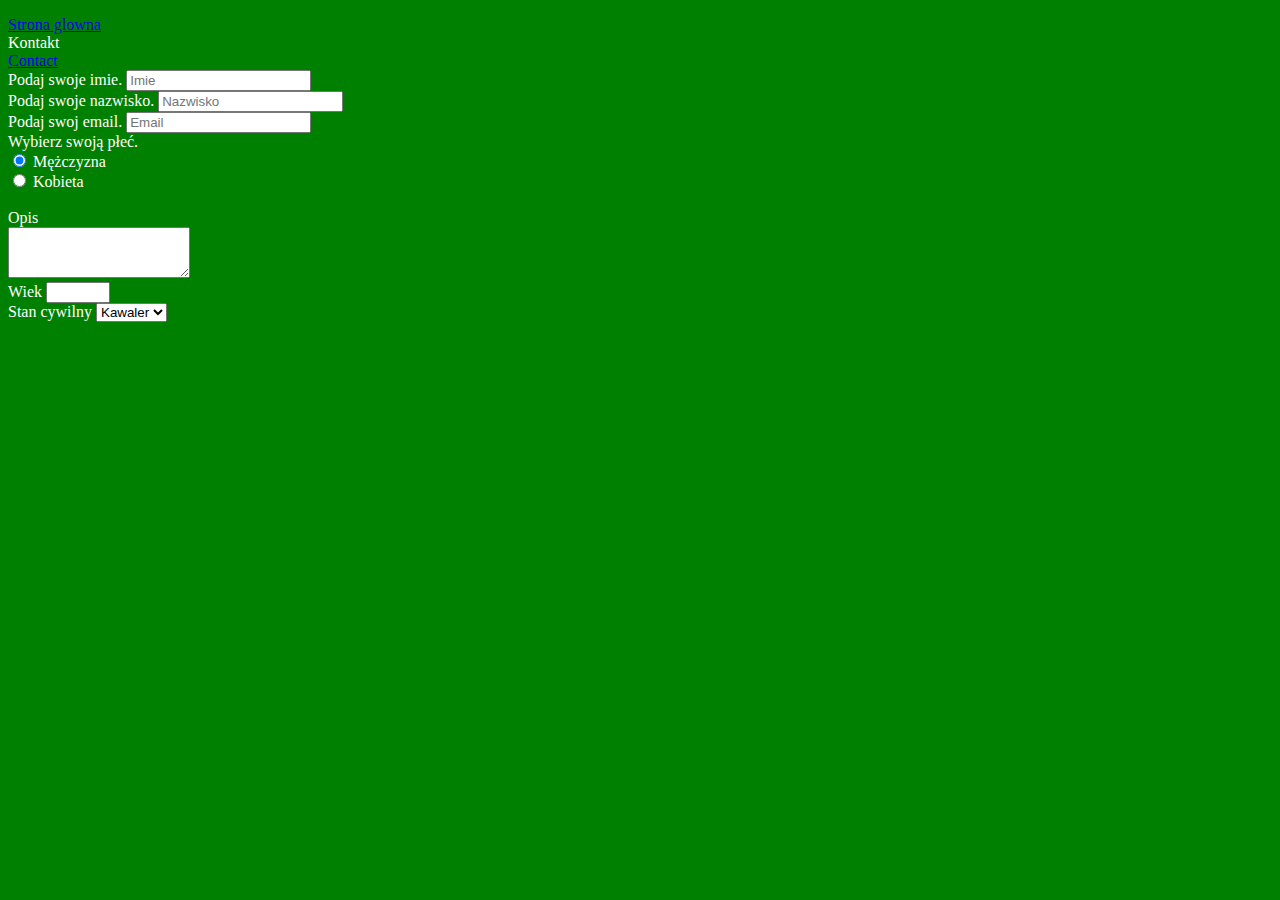
==== contact.html @ f184b80a "Add files via upload" ====
<!DOCTYPE html>
<html lang="en">
<head>
    <meta charset="UTF-8">
    <title>Title</title>
    <link rel="stylesheet" href="https://stackpath.bootstrapcdn.com/bootstrap/4.1.3/css/bootstrap.min.css" integrity="sha384-MCw98/SFnGE8fJT3GXwEOngsV7Zt27NXFoaoApmYm81iuXoPkFOJwJ8ERdknLPMO" crossorigin="anonymous">
    <link rel="stylesheet" href="style.css">
</head>

<body class="contact-bg">
<div class=""container-fluid contact-bg">
<ul>

</ul>
<a><a href="index.html">Strona glowna</a></li>
    <li>Kontakt</li>
    <li><a href="contact.html">Contact<a/></li>
</ul>



<form>
    <div class="form-group">
        <label for="imie">Podaj swoje imie.</label>
        <input type="email" class="form-control" id="imie" placeholder="Imie">
    </div>
    <div class="form-group">
        <label for="nazwisko">Podaj swoje nazwisko.</label>
        <input type="email" class="form-control" id="nazwisko" placeholder="Nazwisko">
    </div>
    <div class="form-group">
        <label for="email">Podaj swoj email.</label>
        <input type="email" class="form-control" id="email" placeholder="Email">
    </div>
    <label for="Płeć">Wybierz swoją płeć.</label>
    <div class="form-check">
        <input class="form-check-input" type="radio" name="exampleRadios" id="Płeć" value="option1" checked>
        <label class="form-check-label" for="Płeć">
            Mężczyzna
        </label>
    </div>
    <div class="form-check">
        <input class="form-check-input" type="radio" name="exampleRadios" id="exampleRadios2" value="option2">
        <label class="form-check-label" for="exampleRadios2">
            Kobieta
        </label>
    </div>

    </div>
    <div class="form-group">
        <br><label for="Opis">Opis</label></br>
        <textarea class="form-control" id="Opis" rows="3"></textarea>
      </div>

    <label for ="age">Wiek</label>
    <input type="number" name="age" id="age" min="15"   max="100" />

    <div class="form-group">
        Stan cywilny
        <select class="form-control form-control-sm">
            <option>Kawaler</option>
            <option>Panna</option>
        </select>

    </div>
    </fieldset>
                                                    




</form>
</div>

</body>
</html>
---- style.css ----
body{
    background:green;
    color:white;
}
ul { background: black;
}

ul li{
    display: inline;
}
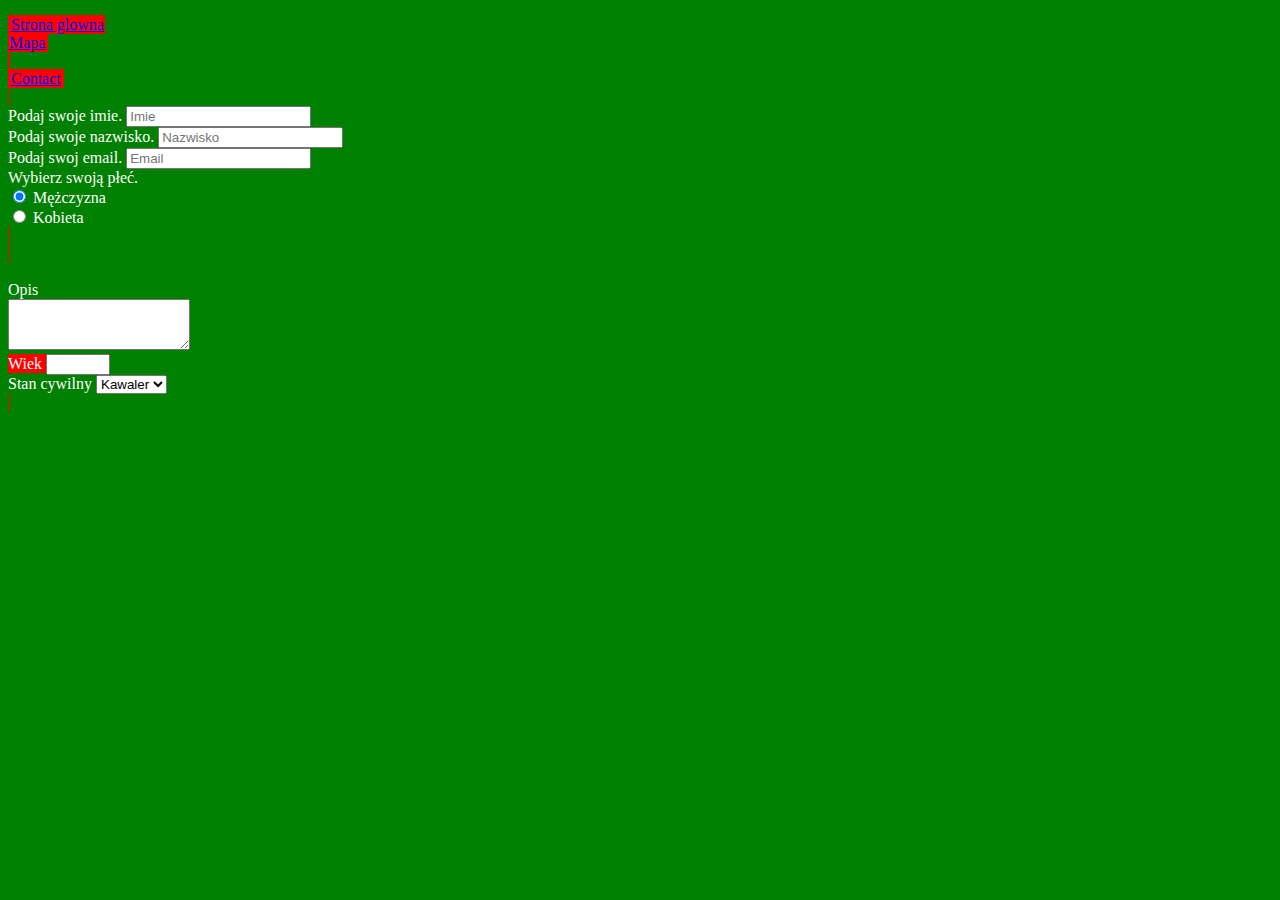
==== commit 28d8264b: "dodanie mapy" ====
--- a/contact.html
+++ b/contact.html
@@ -13,7 +13,7 @@
 
 </ul>
 <a><a href="index.html">Strona glowna</a></li>
-    <li>Kontakt</li>
+    <li><a href="map.html">Mapa<a/></li>
     <li><a href="contact.html">Contact<a/></li>
 </ul>
 
--- a/style.css
+++ b/style.css
@@ -7,4 +7,16 @@
 
 ul li{
     display: inline;
+}
+a{background-color: red;
+transition: all 1s;
+padding:1px;
+}
+
+a:hover{
+    background-color: pink;
+}
+iframe{
+
+    width: 100%;
 }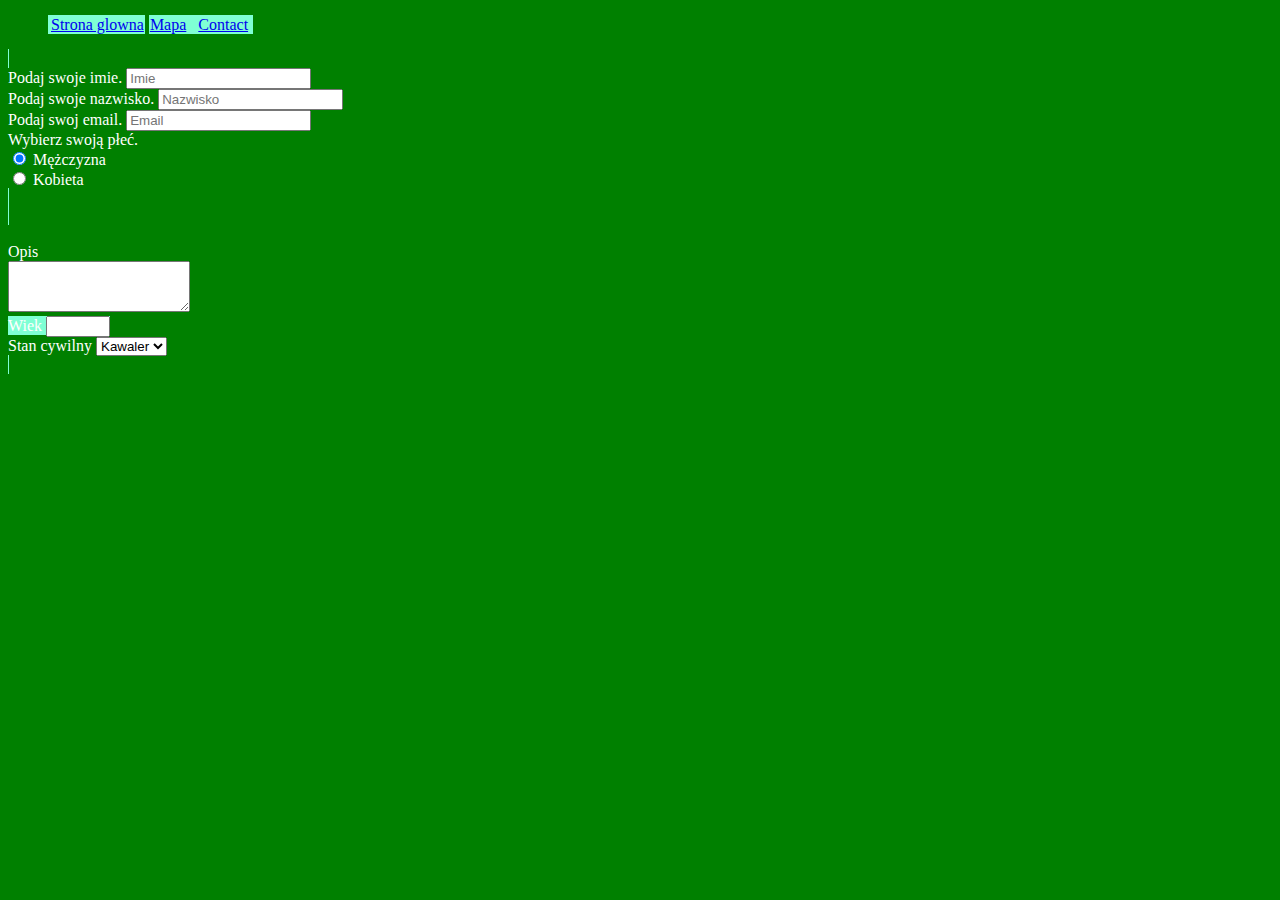
==== commit 8ebc6c8b: "dokończenie zadanie 3" ====
--- a/contact.html
+++ b/contact.html
@@ -9,13 +9,11 @@
 
 <body class="contact-bg">
 <div class=""container-fluid contact-bg">
-<ul>
-
-</ul>
-<a><a href="index.html">Strona glowna</a></li>
+<ul><a><a href="index.html">Strona glowna</a></li>
     <li><a href="map.html">Mapa<a/></li>
     <li><a href="contact.html">Contact<a/></li>
 </ul>
+
 
 
 
--- a/style.css
+++ b/style.css
@@ -2,19 +2,22 @@
     background:green;
     color:white;
 }
-ul { background: black;
+ul { background: green;
 }
+
 
 ul li{
     display: inline;
+
 }
-a{background-color: red;
+
+a{background-color:  aquamarine;
 transition: all 1s;
 padding:1px;
 }
 
 a:hover{
-    background-color: pink;
+    background-color: pink, color: green;
 }
 iframe{
 
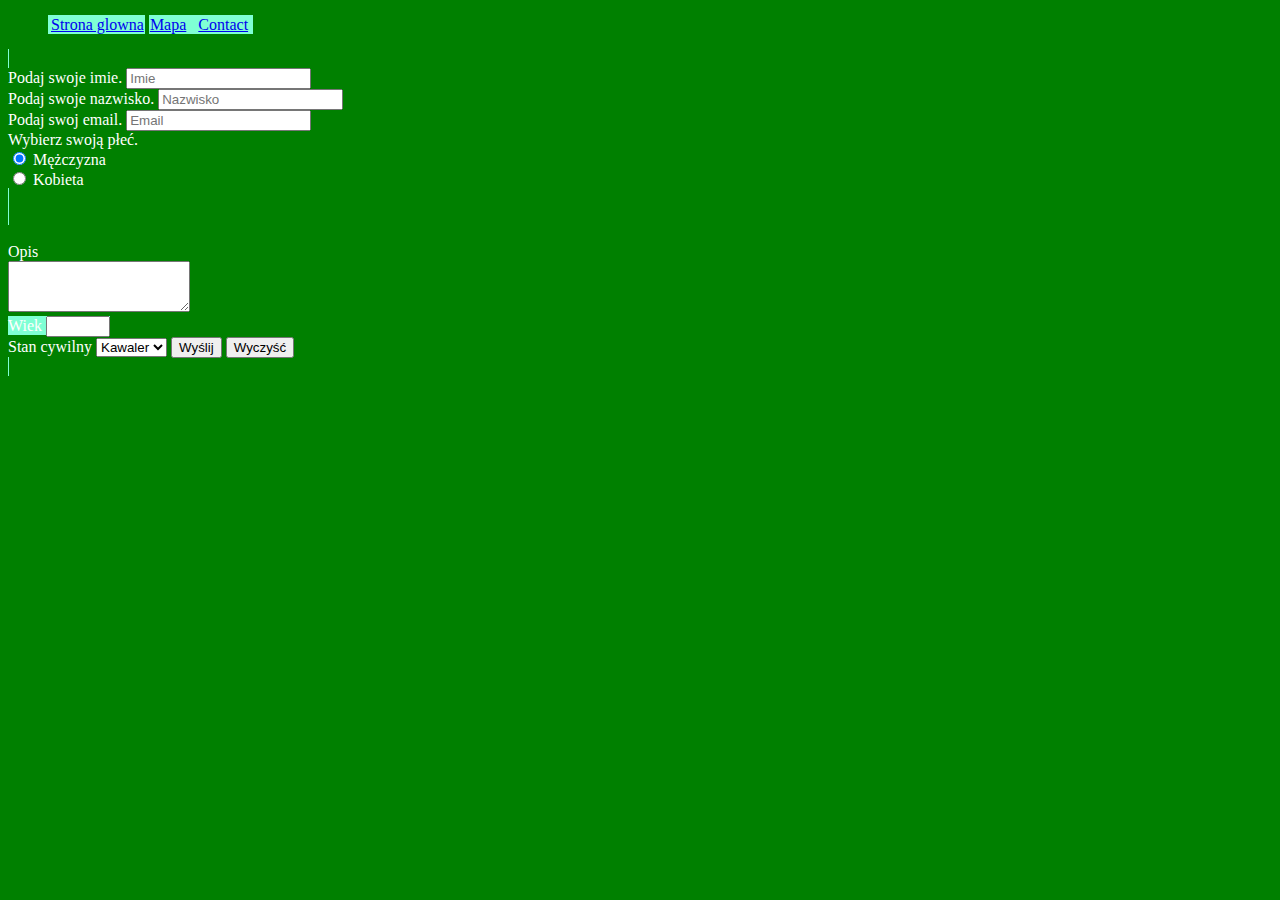
==== commit 545dcb3c: "dokończenie zadania 3" ====
--- a/contact.html
+++ b/contact.html
@@ -60,6 +60,9 @@
             <option>Panna</option>
         </select>
 
+
+        <button class="btn btn-primary" type="submit" value="submit">Wyślij</button>
+        <button class="btn btn-secondary" type="reset" value="reset">Wyczyść</button>
     </div>
     </fieldset>
                                                     
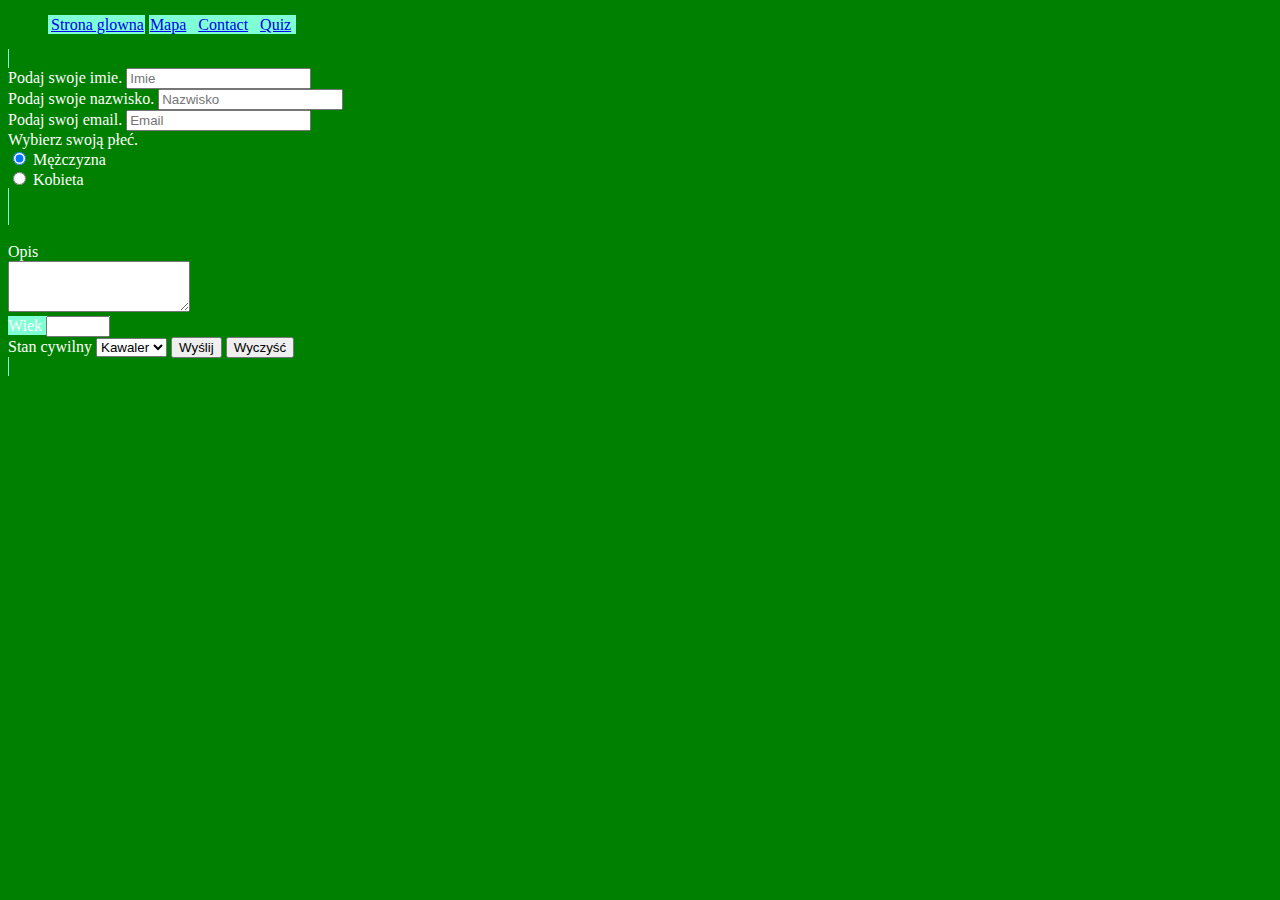
==== commit 5d0d0368: "." ====
--- a/contact.html
+++ b/contact.html
@@ -12,33 +12,36 @@
 <ul><a><a href="index.html">Strona glowna</a></li>
     <li><a href="map.html">Mapa<a/></li>
     <li><a href="contact.html">Contact<a/></li>
+    <li><a href="quiz.html">Quiz<a/></li>
+
 </ul>
 
 
 
 
 <form>
+
     <div class="form-group">
         <label for="imie">Podaj swoje imie.</label>
-        <input type="email" class="form-control" id="imie" placeholder="Imie">
+        <input type="text" class="form-control" id="imie" placeholder="Imie" required pattern="[a-zA-Z]+" >
     </div>
     <div class="form-group">
         <label for="nazwisko">Podaj swoje nazwisko.</label>
-        <input type="email" class="form-control" id="nazwisko" placeholder="Nazwisko">
+        <input type="text" class="form-control" id="nazwisko" placeholder="Nazwisko" required pattern="[a-zA-Z]+" >
     </div>
     <div class="form-group">
         <label for="email">Podaj swoj email.</label>
-        <input type="email" class="form-control" id="email" placeholder="Email">
+        <input type="email" class="form-control" id="email" placeholder="Email" required >
     </div>
     <label for="Płeć">Wybierz swoją płeć.</label>
     <div class="form-check">
-        <input class="form-check-input" type="radio" name="exampleRadios" id="Płeć" value="option1" checked>
+        <input class="form-check-input" type="radio" name="exampleRadios" id="Płeć" value="option1" checked required >
         <label class="form-check-label" for="Płeć">
             Mężczyzna
         </label>
     </div>
     <div class="form-check">
-        <input class="form-check-input" type="radio" name="exampleRadios" id="exampleRadios2" value="option2">
+        <input class="form-check-input" type="radio" name="exampleRadios" id="exampleRadios2" value="option2" required >
         <label class="form-check-label" for="exampleRadios2">
             Kobieta
         </label>
@@ -47,11 +50,11 @@
     </div>
     <div class="form-group">
         <br><label for="Opis">Opis</label></br>
-        <textarea class="form-control" id="Opis" rows="3"></textarea>
-      </div>
+        <textarea class="form-control" id="Opis" rows="3" required ></textarea>
+    </div>
 
     <label for ="age">Wiek</label>
-    <input type="number" name="age" id="age" min="15"   max="100" />
+    <input type="number" name="age" id="age" min="15"   max="100" required />
 
     <div class="form-group">
         Stan cywilny
@@ -65,13 +68,13 @@
         <button class="btn btn-secondary" type="reset" value="reset">Wyczyść</button>
     </div>
     </fieldset>
-                                                    
+
 
 
 
 
 </form>
 </div>
-
+<script src="walidacja.js" type="text/javascript">    </script>
 </body>
 </html>--- a/style.css
+++ b/style.css
@@ -8,7 +8,33 @@
 
 ul li{
     display: inline;
+}
 
+.myButton:hover{
+    background-color: grey;
+}
+.napisy{
+    border-top-left-radius: 15px;
+    border-bottom-right-radius: 15px;
+}
+.myButton{
+    display: none;
+    position: fixed;
+    bottom: 30px;
+    right: 30px;
+    z-index: 99;
+    font-size: 18px;
+    border: none;
+    outline: none;
+    background-color: #ff0000;
+    color: yellow;
+    cursor: pointer;
+    padding: 15px;
+    border-radius: 10px;
+}
+
+.is-invalid{
+    border: solid 1px red;
 }
 
 a{background-color:  aquamarine;
@@ -22,4 +48,4 @@
 iframe{
 
     width: 100%;
-}+}
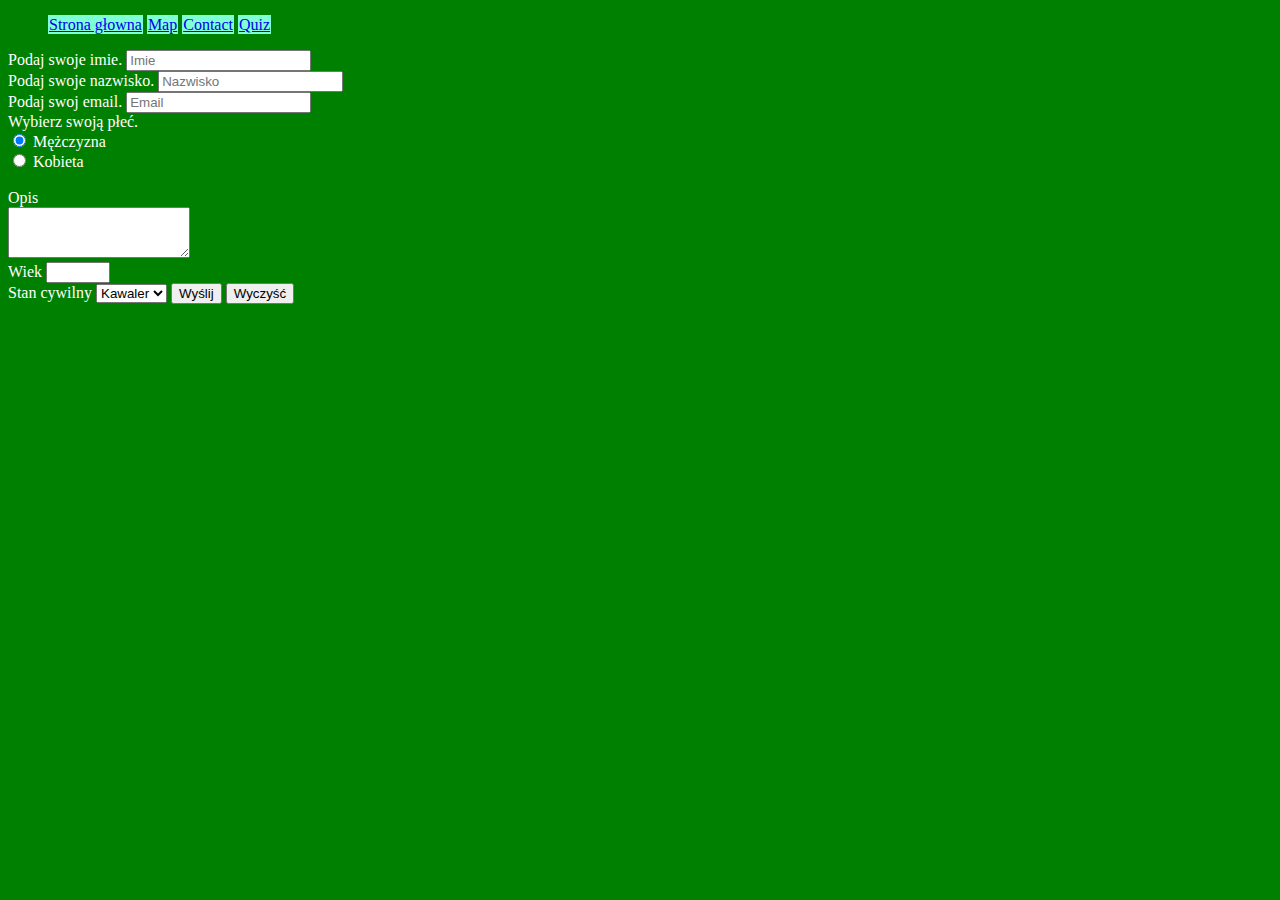
==== commit f5f5eb0d: "." ====
--- a/contact.html
+++ b/contact.html
@@ -9,15 +9,9 @@
 
 <body class="contact-bg">
 <div class=""container-fluid contact-bg">
-<ul><a><a href="index.html">Strona glowna</a></li>
-    <li><a href="map.html">Mapa<a/></li>
-    <li><a href="contact.html">Contact<a/></li>
-    <li><a href="quiz.html">Quiz<a/></li>
+<div class="navbar">
 
-</ul>
-
-
-
+</div>
 
 <form>
 
@@ -76,5 +70,6 @@
 </form>
 </div>
 <script src="walidacja.js" type="text/javascript">    </script>
+<script src="navbar.js" type="text/javascript">    </script>
 </body>
 </html>--- a/style.css
+++ b/style.css
@@ -49,3 +49,4 @@
 
     width: 100%;
 }
+
